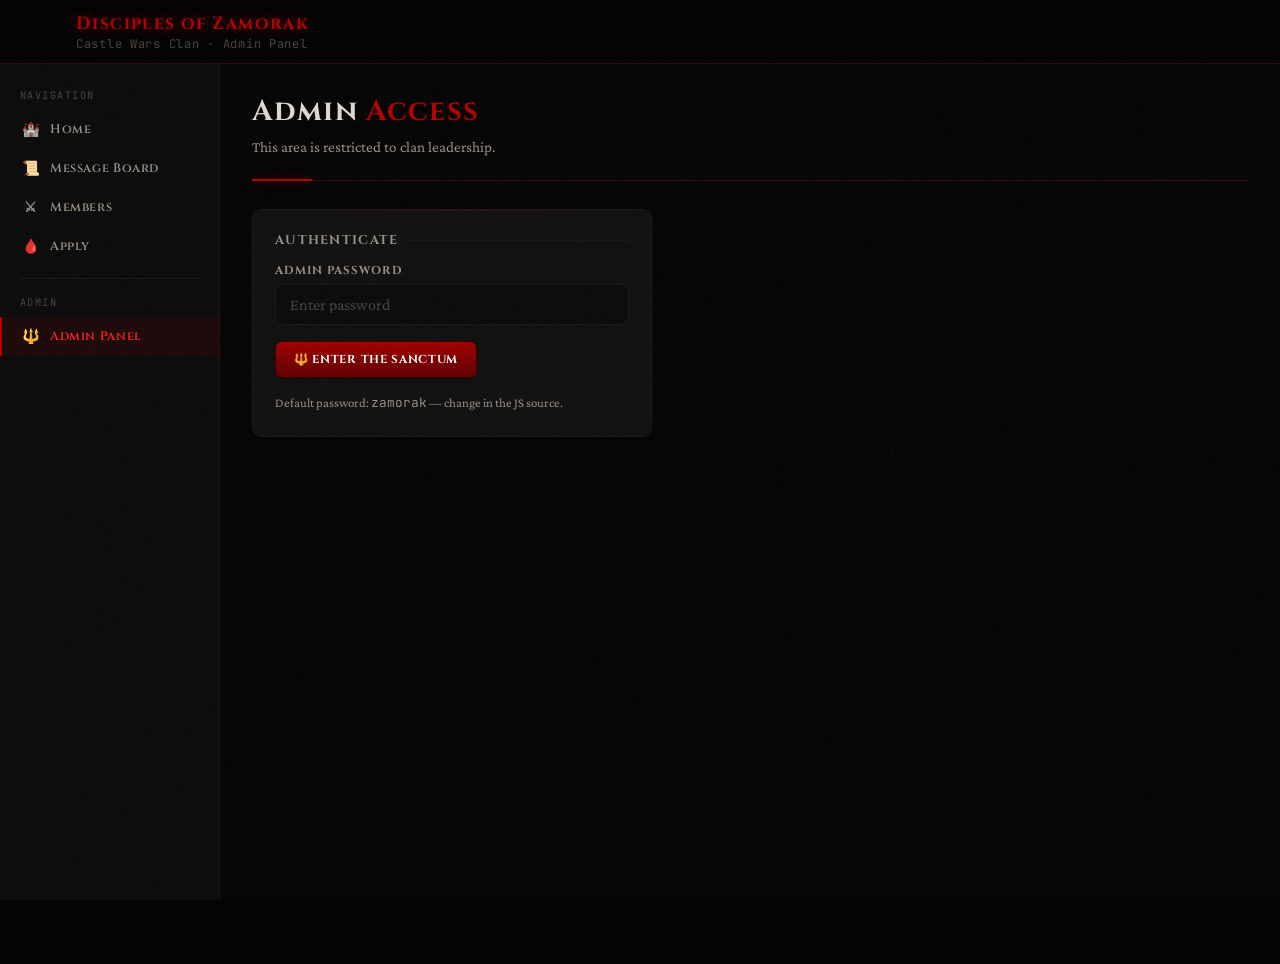
==== admin.html @ a64d9631 "Add admin panel HTML structure" ====
<!DOCTYPE html>
<html lang="en">
<head>
  <meta charset="utf-8">
  <meta name="viewport" content="width=device-width,initial-scale=1">
  <title>Admin Panel — Disciples of Zamorak</title>
  <link rel="stylesheet" href="style.css">
</head>
<body>

  <header class="site-header">
    <div class="sigil"></div>
    <div>
      <div class="clan-name">Disciples of Zamorak</div>
      <div class="clan-sub">Castle Wars Clan · Admin Panel</div>
    </div>
    <div class="header-right">
      <span class="mono small" style="color:var(--text-faint);" id="adminRoleLabel"></span>
      <button class="btn btn-sm" id="logoutBtn" onclick="adminLogout()" style="display:none;">Logout</button>
    </div>
  </header>

  <nav class="site-nav">
    <div class="nav-section-label">Navigation</div>
    <a href="index.html"><span class="nav-icon">🏰</span> Home</a>
    <a href="board.html"><span class="nav-icon">📜</span> Message Board</a>
    <a href="members.html"><span class="nav-icon">⚔</span> Members</a>
    <a href="apply.html"><span class="nav-icon">🩸</span> Apply</a>
    <hr class="nav-divider">
    <div class="nav-section-label">Admin</div>
    <a href="admin.html" class="active"><span class="nav-icon">🔱</span> Admin Panel</a>
  </nav>

  <main class="site-main">

    <!-- ── LOGIN GATE ──────────────────────── -->
    <div id="loginGate">
      <div class="page-header">
        <h1>Admin <span>Access</span></h1>
        <p>This area is restricted to clan leadership.</p>
      </div>
      <section class="card" style="max-width:400px;">
        <div class="card-title">Authenticate</div>
        <div class="form-group">
          <label for="loginPass">Admin Password</label>
          <input type="password" id="loginPass" placeholder="Enter password" onkeydown="if(event.key==='Enter')doLogin()">
        </div>
        <button class="btn btn-primary" onclick="doLogin()">🔱 Enter the Sanctum</button>
        <div id="loginStatus"></div>
        <p class="muted small" style="margin-top:14px;">Default password: <span class="mono">zamorak</span> — change in the JS source.</p>
      </section>
    </div>

    <!-- ── ADMIN PANEL (shown after login) ── -->
    <div id="adminPanel" class="hidden">
      <div class="page-header">
        <h1><span>Admin</span> Panel</h1>
        <p>Manage applications, members, and clan events.</p>
      </div>

      <!-- Tab bar -->
      <div class="tab-bar">
        <button class="tab-btn active" onclick="switchTab('applications')">🩸 Applications</button>
        <button class="tab-btn" onclick="switchTab('events')">⚔ Events</button>
        <button class="tab-btn" onclick="switchTab('members')">👥 Members</button>
      </div>

      <!-- ── TAB: APPLICATIONS ─────────────── -->
      <div class="tab-pane active" id="tab-applications">

        <div class="flex-between mb-16">
          <div class="card-title" style="margin-bottom:0;">Pending Applications</div>
          <div style="display:flex;gap:8px;align-items:center;">
            <span class="mono small muted">Filter:</span>
            <select id="appFilter" onchange="renderApplications()" style="width:auto;padding:6px 10px;font-size:0.8rem;">
              <option value="all">All</option>
              <option value="pending" selected>Pending</option>
              <option value="accepted">Accepted</option>
              <option value="declined">Declined</option>
            </select>
          </div>
        </div>

        <!-- API-sourced applications -->
        <div id="appsFeed">
          <p class="muted small">Loading applications...</p>
        </div>

        <!-- Fallback: local demo applications (shown when API returns none) -->
        <div id="appsLocal" class="hidden"></div>
      </div>

      <!-- ── TAB: EVENTS ───────────────────── -->
      <div class="tab-pane" id="tab-events">
        <div class="grid-2" style="align-items:start;gap:20px;">

          <!-- Create event form -->
          <section class="card">
            <div class="card-title">Post New Event</div>
            <div class="form-group">
              <label for="evTitle">Event Title</label>
              <input type="text" id="evTitle" maxlength="60" placeholder="e.g. Friday Castle Wars War">
            </div>
            <div class="grid-2">
              <div class="form-group">
                <label for="evWorld">World</label>
                <input type="number" id="evWorld" min="1" max="600" placeholder="e.g. 334">
              </div>
              <div class="form-group">
                <label for="evTime">Time</label>
                <input type="time" id="evTime">
              </div>
            </div>
            <div class="form-group">
              <label for="evLocation">Location</label>
              <input type="text" id="evLocation" maxlength="80" placeholder="e.g. Castle Wars Lobby, Falador">
            </div>
            <div class="form-group">
              <label for="evDate">Date</label>
              <input type="text" id="evDate" placeholder="e.g. Friday 4th April">
            </div>
            <div class="form-group">
              <label for="evNotes">Notes <span class="muted small">(optional)</span></label>
              <textarea id="evNotes" maxlength="300" placeholder="Any extra details..." style="min-height:70px;"></textarea>
            </div>
            <button class="btn btn-gold" onclick="postEvent()">⚔ Post Event</button>
            <div id="evStatus"></div>
          </section>

          <!-- Events list -->
          <div>
            <div class="card-title" style="margin-bottom:10px;">Scheduled Events</div>
            <div id="eventsList">
              <p class="muted small">No events posted yet.</p>
            </div>
          </div>

        </div>
      </div>

      <!-- ── TAB: MEMBERS ──────────────────── -->
      <div class="tab-pane" id="tab-members">
        <div class="card-title mb-16">Member Roster</div>
        <div id="adminMembersList">
          <p class="muted small">Loading members...</p>
        </div>
      </div>

    </div><!-- /adminPanel -->

  </main>

  <script src="clan.js"></script>
  <script>

    // ── CONFIG ────────────────────────────────────
    // Change this password — it's a simple client-side gate only.
    // For real security, move auth to your Cloudflare Worker.
    const ADMIN_PASSWORD = 'zamorak';

    const ROLE_HIERARCHY = ['Founder', 'Admin', 'Leader', 'Disciple', 'NA'];

    // ── AUTH ──────────────────────────────────────
    function doLogin() {
      const pass  = document.getElementById('loginPass').value;
      const status = document.getElementById('loginStatus');
      if (pass === ADMIN_PASSWORD) {
        sessionStorage.setItem('doz_admin', '1');
        showAdminPanel();
      } else {
        status.innerHTML = `<div class="status-msg error">Incorrect password. Zamorak judges you.</div>`;
      }
    }

    function adminLogout() {
      sessionStorage.removeItem('doz_admin');
      document.getElementById('adminPanel').classList.add('hidden');
      document.getElementById('loginGate').classList.remove('hidden');
      document.getElementById('logoutBtn').style.display = 'none';
      document.getElementById('adminRoleLabel').textContent = '';
    }

    function showAdminPanel() {
      document.getElementById('loginGate').classList.add('hidden');
      document.getElementById('adminPanel').classList.remove('hidden');
      document.getElementById('logoutBtn').style.display = '';
      document.getElementById('adminRoleLabel').textContent = '🔱 Logged in as Admin';
      loadApplications();
      loadEvents();
      loadAdminMembers();
    }

    // Auto-login if session exists
    window.addEventListener('DOMContentLoaded', () => {
      if (sessionStorage.getItem('doz_admin')) showAdminPanel();
    });

    // ── TABS ──────────────────────────────────────
    function switchTab(name) {
      document.querySelectorAll('.tab-pane').forEach(p => p.classList.remove('active'));
      document.querySelectorAll('.tab-btn').forEach(b => b.classList.remove('active'));
      document.getElementById('tab-' + name).classList.add('active');
      event.target.classList.add('active');
    }

    // ── APPLICATIONS ─────────────────────────────

    // Local storage key for application status overrides
    const APP_STATUS_KEY = 'doz_app_statuses';
    const APP_ROLES_KEY  = 'doz_app_roles';

    function getAppStatuses() { return JSON.parse(localStorage.getItem(APP_STATUS_KEY) || '{}'); }
    function saveAppStatus(id, status) {
      const s = getAppStatuses(); s[id] = status;
      localStorage.setItem(APP_STATUS_KEY, JSON.stringify(s));
    }
    function getAppRoles() { return JSON.parse(localStorage.getItem(APP_ROLES_KEY) || '{}'); }
    function saveAppRole(id, role) {
      const r = getAppRoles(); r[id] = role;
      localStorage.setItem(APP_ROLES_KEY, JSON.stringify(r));
    }

    let allApplications = [];

    async function loadApplications() {
      const el = document.getElementById('appsFeed');
      try {
        const items = await api('/api/clan/applications');
        allApplications = items;
        renderApplications();
      } catch(err) {
        // API might not have applications endpoint yet — show message
        el.innerHTML = `<div class="status-msg error">
          Could not load applications from API: ${escapeHtml(err.message)}<br>
          <span class="muted small">Add a <span class="mono">/api/clan/applications</span> endpoint to your Worker, or manage applications below.</span>
        </div>`;
        // Show local demo section
        document.getElementById('appsLocal').classList.remove('hidden');
        renderLocalDemo();
      }
    }

    function renderApplications() {
      const el = document.getElementById('appsFeed');
      if (!allApplications.length) { el.innerHTML = "<p class='muted small'>No applications found via API.</p>"; return; }

      const filter = document.getElementById('appFilter').value;
      const statuses = getAppStatuses();
      const roles = getAppRoles();

      const filtered = allApplications.filter(a => {
        const st = statuses[a.id] || 'pending';
        return filter === 'all' || st === filter;
      });

      if (!filtered.length) { el.innerHTML = `<p class='muted small'>No ${filter} applications.</p>`; return; }

      el.innerHTML = filtered.map(app => renderAppCard(app, statuses, roles)).join('');
    }

    function renderAppCard(app, statuses, roles) {
      const id = app.id || app.rsn;
      const st = statuses[id] || 'pending';
      const role = roles[id] || 'Disciple';

      return `
        <div class="application-card ${st}" id="appcard-${escapeHtml(id)}">
          <div class="application-header">
            <div>
              <div class="application-rsn">${escapeHtml(app.rsn || app.name || 'Unknown')}</div>
              <div class="application-meta">
                Combat: ${escapeHtml(String(app.combat || '?'))} &nbsp;·&nbsp;
                Discord: ${escapeHtml(app.discord || 'N/A')} &nbsp;·&nbsp;
                ${fmt(app.ts || app.timestamp || Date.now())}
              </div>
            </div>
            <span class="role-badge ${st === 'accepted' ? 'role-disciple' : st === 'declined' ? 'role-na' : 'role-leader'}">${st.toUpperCase()}</span>
          </div>
          ${app.reason ? `<div class="application-reason">${escapeHtml(app.reason)}</div>` : ''}
          ${st === 'pending' ? `
            <div class="application-actions">
              <span class="mono small muted">Assign role:</span>
              <select id="roleSelect-${escapeHtml(id)}" style="width:auto;padding:6px 10px;font-size:0.8rem;">
                ${ROLE_HIERARCHY.map(r => `<option value="${r}" ${r === role ? 'selected' : ''}>${r}</option>`).join('')}
              </select>
              <button class="btn btn-success btn-sm" onclick="acceptApp('${escapeHtml(id)}')">✓ Accept</button>
              <button class="btn btn-danger btn-sm" onclick="declineApp('${escapeHtml(id)}')">✕ Decline</button>
            </div>
          ` : `
            <div class="application-actions">
              ${st === 'accepted' ? `<span class="role-badge ${getRoleClass(roles[id] || 'Disciple')}">${escapeHtml(roles[id] || 'Disciple')}</span>` : ''}
              <button class="btn btn-sm" onclick="resetApp('${escapeHtml(id)}')">↩ Reset</button>
            </div>
          `}
        </div>
      `;
    }

    function acceptApp(id) {
      const roleEl = document.getElementById('roleSelect-' + id);
      const role = roleEl ? roleEl.value : 'Disciple';
      saveAppStatus(id, 'accepted');
      saveAppRole(id, role);
      renderApplications();
    }

    function declineApp(id) {
      saveAppStatus(id, 'declined');
      renderApplications();
    }

    function resetApp(id) {
      const s = getAppStatuses(); delete s[id];
      localStorage.setItem(APP_STATUS_KEY, JSON.stringify(s));
      renderApplications();
    }

    function getRoleClass(role) {
      const map = { 'Founder': 'role-founder', 'Admin': 'role-admin', 'Leader': 'role-leader', 'Disciple': 'role-disciple', 'NA': 'role-na' };
      return map[role] || 'role-disciple';
    }

    // Demo local applications (for testing when API isn't wired up yet)
    const DEMO_APPS = [
      { id: 'demo1', rsn: 'ZammySlayer99', combat: 124, discord: 'slayer#1234', reason: "Been playing Castle Wars since 2008. Huge Zamorakian. Looking for a serious clan to run wars with.", ts: Date.now() - 86400000 },
      { id: 'demo2', rsn: 'RedCapePride',  combat: 111, discord: '', reason: "Friend referred me. Love CW and want a community to play with regularly.", ts: Date.now() - 3600000 * 5 },
    ];

    function renderLocalDemo() {
      const el = document.getElementById('appsLocal');
      const statuses = getAppStatuses();
      const roles = getAppRoles();
      el.innerHTML = `
        <div class="card-title" style="margin-top:16px;">Demo Applications (local)</div>
        ${DEMO_APPS.map(app => renderAppCard(app, statuses, roles)).join('')}
      `;
    }

    // ── EVENTS ───────────────────────────────────
    const EVENTS_KEY = 'doz_events';

    function getEvents() { return JSON.parse(localStorage.getItem(EVENTS_KEY) || '[]'); }
    function saveEvents(events) { localStorage.setItem(EVENTS_KEY, JSON.stringify(events)); }

    function loadEvents() {
      renderEvents();
    }

    function renderEvents() {
      const el = document.getElementById('eventsList');
      const events = getEvents();
      if (!events.length) { el.innerHTML = "<p class='muted small'>No events posted yet.</p>"; return; }
      el.innerHTML = events.map((ev, i) => `
        <div class="event-card">
          <div class="event-title">${escapeHtml(ev.title)}</div>
          ${ev.notes ? `<div class="muted small" style="margin:4px 0;">${escapeHtml(ev.notes)}</div>` : ''}
          <div class="event-meta">
            <span class="event-meta-item"><span class="icon">📅</span> ${escapeHtml(ev.date || '')}</span>
            <span class="event-meta-item"><span class="icon">🌍</span> ${escapeHtml(ev.location)}</span>
            <span class="event-world">W${escapeHtml(String(ev.world))}</span>
            <span class="event-meta-item"><span class="icon">🕐</span> ${escapeHtml(ev.time)}</span>
          </div>
          <div style="margin-top:10px;">
            <button class="btn btn-danger btn-sm" onclick="deleteEvent(${i})">✕ Remove</button>
          </div>
        </div>
      `).join('');
    }

    function postEvent() {
      const title    = document.getElementById('evTitle').value.trim();
      const world    = document.getElementById('evWorld').value.trim();
      const time     = document.getElementById('evTime').value;
      const location = document.getElementById('evLocation').value.trim();
      const date     = document.getElementById('evDate').value.trim();
      const notes    = document.getElementById('evNotes').value.trim();
      const status   = document.getElementById('evStatus');

      if (!title || !world || !time || !location) {
        status.innerHTML = `<div class="status-msg error">Please fill in Title, World, Time, and Location.</div>`;
        return;
      }

      const events = getEvents();
      events.unshift({ title, world, time, location, date, notes, postedAt: Date.now() });
      saveEvents(events);

      document.getElementById('evTitle').value    = '';
      document.getElementById('evWorld').value    = '';
      document.getElementById('evTime').value     = '';
      document.getElementById('evLocation').value = '';
      document.getElementById('evDate').value     = '';
      document.getElementById('evNotes').value    = '';

      status.innerHTML = `<div class="status-msg success">⚔ Event posted.</div>`;
      setTimeout(() => status.innerHTML = '', 3000);
      renderEvents();
    }

    function deleteEvent(index) {
      const events = getEvents();
      events.splice(index, 1);
      saveEvents(events);
      renderEvents();
    }

    // ── ADMIN MEMBERS VIEW ────────────────────────
    async function loadAdminMembers() {
      const el = document.getElementById('adminMembersList');
      try {
        const items = await api('/api/clan/members');
        if (!items.length) { el.innerHTML = "<p class='muted small'>No members.</p>"; return; }
        el.innerHTML = items.map(item => {
          const initial = (item.name || '?')[0].toUpperCase();
          return `
            <div class="member">
              <div class="member-avatar">${initial}</div>
              <div class="member-info">
                <div class="member-name">${escapeHtml(item.name || '')}</div>
                <div class="member-joined mono small">${escapeHtml(item.discord || '')}</div>
              </div>
              <span class="role-badge ${getRoleClass(item.role)}">${escapeHtml(item.role || 'Disciple')}</span>
            </div>
          `;
        }).join('');
      } catch(err) {
        el.innerHTML = `<p class="error">${escapeHtml(err.message)}</p>`;
      }
    }

  </script>
</body>
</html>
---- style.css ----
@import url('https://fonts.googleapis.com/css2?family=Cinzel:wght@400;600;700;900&family=Crimson+Pro:ital,wght@0,300;0,400;0,600;1,400&family=JetBrains+Mono:wght@400;500&display=swap');

/* =============================================
   CSS VARIABLES
============================================= */
:root {
  --bg:           #050505;
  --surface:      #0c0c0c;
  --panel:        #111111;
  --panel2:       #181818;
  --border:       #2a0d0d;
  --border-soft:  #1a1a1a;

  --text:         #e0d8d0;
  --text-dim:     #9a8f85;
  --text-faint:   #4a433e;

  --primary:      #b30000;
  --primary-glow: #ff2020;
  --primary-dim:  #660000;
  --blood:        #3d0000;

  --gold:         #c9a84c;
  --gold-bright:  #e8c96e;
  --gold-dim:     #7a6030;

  --green:        #5fd18b;
  --red:          #ff4d4d;
  --blue:         #5ab4d4;

  --nav-width:    220px;
  --header-h:     64px;
}

/* =============================================
   RESET & BASE
============================================= */
*, *::before, *::after { box-sizing: border-box; margin: 0; padding: 0; }

html { scroll-behavior: smooth; }

body {
  font-family: 'Crimson Pro', Georgia, serif;
  font-size: 16px;
  background: var(--bg);
  color: var(--text);
  min-height: 100vh;
  overflow-x: hidden;
}

/* Noise texture overlay */
body::before {
  content: '';
  position: fixed;
  inset: 0;
  background-image: url("data:image/svg+xml,%3Csvg viewBox='0 0 256 256' xmlns='http://www.w3.org/2000/svg'%3E%3Cfilter id='noise'%3E%3CfeTurbulence type='fractalNoise' baseFrequency='0.9' numOctaves='4' stitchTiles='stitch'/%3E%3C/filter%3E%3Crect width='100%25' height='100%25' filter='url(%23noise)' opacity='1'/%3E%3C/svg%3E");
  opacity: 0.025;
  pointer-events: none;
  z-index: 9999;
}

a { color: var(--gold); text-decoration: none; transition: color 0.2s; }
a:hover { color: var(--gold-bright); }

h1, h2, h3, h4 {
  font-family: 'Cinzel', serif;
  letter-spacing: 0.04em;
}

p { line-height: 1.7; }

/* =============================================
   SCROLLBAR
============================================= */
::-webkit-scrollbar { width: 5px; }
::-webkit-scrollbar-track { background: var(--bg); }
::-webkit-scrollbar-thumb { background: var(--primary-dim); border-radius: 2px; }
::-webkit-scrollbar-thumb:hover { background: var(--primary); }

/* =============================================
   LAYOUT SHELL
============================================= */

/* Top header bar */
.site-header {
  position: fixed;
  top: 0;
  left: 0;
  right: 0;
  height: var(--header-h);
  background: rgba(5,5,5,0.95);
  border-bottom: 1px solid var(--border);
  display: flex;
  align-items: center;
  padding: 0 24px;
  z-index: 100;
  gap: 16px;
  backdrop-filter: blur(8px);
}

.site-header .sigil {
  width: 36px;
  height: 36px;
  background: url("https://oldschool.runescape.wiki/images/Zamorak_symbol.png") center/contain no-repeat;
  opacity: 0.85;
  flex-shrink: 0;
}

.site-header .clan-name {
  font-family: 'Cinzel', serif;
  font-size: 1.1rem;
  font-weight: 700;
  color: var(--primary);
  text-shadow: 0 0 12px rgba(179,0,0,0.6);
  letter-spacing: 0.08em;
  white-space: nowrap;
}

.site-header .clan-sub {
  font-size: 0.75rem;
  color: var(--text-faint);
  font-family: 'JetBrains Mono', monospace;
  letter-spacing: 0.06em;
}

.header-right {
  margin-left: auto;
  display: flex;
  align-items: center;
  gap: 10px;
}

/* Discord CTA in header */
.header-discord {
  background: linear-gradient(135deg, #3a0000, #1a0000);
  border: 1px solid var(--primary-dim);
  color: var(--text);
  padding: 7px 14px;
  border-radius: 6px;
  font-family: 'Cinzel', serif;
  font-size: 0.7rem;
  font-weight: 600;
  letter-spacing: 0.08em;
  text-transform: uppercase;
  transition: all 0.2s;
  white-space: nowrap;
}

.header-discord:hover {
  border-color: var(--primary);
  color: #fff;
  box-shadow: 0 0 10px rgba(179,0,0,0.4);
  background: linear-gradient(135deg, #550000, #2a0000);
}

/* Side nav */
.site-nav {
  position: fixed;
  top: var(--header-h);
  left: 0;
  bottom: 0;
  width: var(--nav-width);
  background: var(--surface);
  border-right: 1px solid var(--border);
  padding: 24px 0;
  overflow-y: auto;
  z-index: 90;
}

.nav-section-label {
  font-family: 'JetBrains Mono', monospace;
  font-size: 0.65rem;
  letter-spacing: 0.14em;
  text-transform: uppercase;
  color: var(--text-faint);
  padding: 0 20px 8px;
  margin-top: 16px;
}

.nav-section-label:first-child { margin-top: 0; }

.site-nav a {
  display: flex;
  align-items: center;
  gap: 10px;
  padding: 10px 20px;
  color: var(--text-dim);
  font-family: 'Cinzel', serif;
  font-size: 0.78rem;
  font-weight: 600;
  letter-spacing: 0.05em;
  transition: all 0.15s;
  border-left: 2px solid transparent;
  position: relative;
}

.site-nav a:hover {
  color: var(--text);
  background: rgba(179,0,0,0.06);
  border-left-color: var(--primary-dim);
}

.site-nav a.active {
  color: var(--primary-glow);
  background: rgba(179,0,0,0.1);
  border-left-color: var(--primary);
}

.site-nav a .nav-icon {
  font-size: 0.9rem;
  width: 18px;
  text-align: center;
  flex-shrink: 0;
}

.nav-divider {
  border: none;
  border-top: 1px solid var(--border-soft);
  margin: 12px 20px;
}

/* Main content area */
.site-main {
  margin-left: var(--nav-width);
  margin-top: var(--header-h);
  padding: 32px;
  min-height: calc(100vh - var(--header-h));
}

@media (max-width: 900px) {
  .site-nav { display: none; }
  .site-main { margin-left: 0; padding: 20px 16px; }
  .site-header .clan-sub { display: none; }
}

/* =============================================
   PAGE HEADER (inside main)
============================================= */
.page-header {
  margin-bottom: 28px;
  padding-bottom: 20px;
  border-bottom: 1px solid var(--border);
  position: relative;
}

.page-header h1 {
  font-size: 1.8rem;
  color: var(--text);
  font-weight: 700;
  line-height: 1.1;
}

.page-header h1 span {
  color: var(--primary);
}

.page-header p {
  margin-top: 6px;
  color: var(--text-dim);
  font-size: 0.95rem;
}

/* Decorative rule under page header */
.page-header::after {
  content: '';
  position: absolute;
  bottom: -1px;
  left: 0;
  width: 60px;
  height: 2px;
  background: var(--primary);
  box-shadow: 0 0 8px rgba(179,0,0,0.6);
}

/* =============================================
   CARDS & PANELS
============================================= */
.card {
  background: var(--panel);
  border: 1px solid var(--border-soft);
  border-radius: 10px;
  padding: 22px;
  margin-bottom: 18px;
  transition: border-color 0.2s;
  position: relative;
  overflow: hidden;
}

.card::before {
  content: '';
  position: absolute;
  top: 0;
  left: 0;
  right: 0;
  height: 1px;
  background: linear-gradient(90deg, transparent, rgba(179,0,0,0.3), transparent);
}

.card:hover {
  border-color: var(--border);
}

.card-title {
  font-family: 'Cinzel', serif;
  font-size: 0.8rem;
  font-weight: 700;
  letter-spacing: 0.1em;
  text-transform: uppercase;
  color: var(--text-dim);
  margin-bottom: 14px;
  display: flex;
  align-items: center;
  gap: 8px;
}

.card-title::after {
  content: '';
  flex: 1;
  height: 1px;
  background: var(--border-soft);
}

.card h2 {
  font-size: 1.1rem;
  color: var(--text);
  margin-bottom: 12px;
}

/* =============================================
   HOME: WELCOME BANNER
============================================= */
.welcome-banner {
  background: linear-gradient(135deg, #120000 0%, #0a0a0a 60%, #0f0500 100%);
  border: 1px solid var(--border);
  border-radius: 12px;
  padding: 32px;
  margin-bottom: 24px;
  position: relative;
  overflow: hidden;
}

.welcome-banner::before {
  content: '';
  position: absolute;
  top: -40px;
  right: -40px;
  width: 200px;
  height: 200px;
  background: url("https://oldschool.runescape.wiki/images/Zamorak_symbol.png") center/contain no-repeat;
  opacity: 0.04;
  pointer-events: none;
}

.welcome-banner::after {
  content: '';
  position: absolute;
  bottom: 0;
  left: 0;
  right: 0;
  height: 1px;
  background: linear-gradient(90deg, transparent, var(--primary), transparent);
}

.welcome-banner h2 {
  font-family: 'Cinzel', serif;
  font-size: 1.5rem;
  font-weight: 900;
  color: var(--primary);
  text-shadow: 0 0 20px rgba(179,0,0,0.4);
  margin-bottom: 8px;
}

.welcome-banner p {
  color: var(--text-dim);
  font-size: 1rem;
  max-width: 600px;
}

/* =============================================
   HOME: QUICK LINKS GRID
============================================= */
.quick-links {
  display: grid;
  grid-template-columns: repeat(auto-fill, minmax(160px, 1fr));
  gap: 12px;
  margin-bottom: 24px;
}

.quick-link-tile {
  display: flex;
  flex-direction: column;
  align-items: center;
  justify-content: center;
  gap: 10px;
  padding: 20px 12px;
  background: var(--panel);
  border: 1px solid var(--border-soft);
  border-radius: 10px;
  color: var(--text-dim);
  font-family: 'Cinzel', serif;
  font-size: 0.72rem;
  font-weight: 700;
  letter-spacing: 0.08em;
  text-transform: uppercase;
  text-decoration: none;
  transition: all 0.2s;
  cursor: pointer;
  position: relative;
  overflow: hidden;
}

.quick-link-tile::before {
  content: '';
  position: absolute;
  bottom: 0;
  left: 0;
  right: 0;
  height: 2px;
  background: var(--primary);
  transform: scaleX(0);
  transition: transform 0.2s;
}

.quick-link-tile:hover {
  border-color: var(--border);
  background: var(--panel2);
  color: var(--text);
  box-shadow: 0 4px 20px rgba(0,0,0,0.4);
  transform: translateY(-2px);
}

.quick-link-tile:hover::before {
  transform: scaleX(1);
}

.quick-link-tile .tile-icon {
  font-size: 1.6rem;
  line-height: 1;
  filter: drop-shadow(0 0 6px rgba(179,0,0,0.3));
}

.quick-link-tile.highlight {
  border-color: var(--border);
  background: linear-gradient(135deg, #1a0000, #0c0c0c);
}

.quick-link-tile.highlight .tile-icon {
  filter: drop-shadow(0 0 8px rgba(179,0,0,0.6));
}

/* =============================================
   HOME: 2-COLUMN CONTENT GRID
============================================= */
.home-grid {
  display: grid;
  grid-template-columns: 1fr 1fr;
  gap: 18px;
}

@media (max-width: 700px) {
  .home-grid { grid-template-columns: 1fr; }
  .quick-links { grid-template-columns: repeat(2, 1fr); }
}

/* =============================================
   STAT BADGES
============================================= */
.stat-row {
  display: flex;
  gap: 12px;
  flex-wrap: wrap;
  margin-bottom: 20px;
}

.stat-badge {
  background: var(--panel2);
  border: 1px solid var(--border-soft);
  border-radius: 8px;
  padding: 12px 18px;
  min-width: 100px;
  text-align: center;
}

.stat-badge .val {
  font-family: 'Cinzel', serif;
  font-size: 1.4rem;
  font-weight: 700;
  color: var(--gold);
  display: block;
}

.stat-badge .lbl {
  font-family: 'JetBrains Mono', monospace;
  font-size: 0.65rem;
  letter-spacing: 0.1em;
  text-transform: uppercase;
  color: var(--text-faint);
  margin-top: 2px;
  display: block;
}

/* =============================================
   ROLE BADGES
============================================= */
.role-badge {
  display: inline-block;
  padding: 2px 10px;
  border-radius: 4px;
  font-family: 'JetBrains Mono', monospace;
  font-size: 0.67rem;
  font-weight: 500;
  letter-spacing: 0.06em;
  text-transform: uppercase;
  border: 1px solid;
}

.role-founder, .role-admin {
  color: var(--primary-glow);
  border-color: var(--primary-dim);
  background: rgba(179,0,0,0.1);
}

.role-leader {
  color: var(--gold);
  border-color: var(--gold-dim);
  background: rgba(201,168,76,0.08);
}

.role-disciple {
  color: var(--blue);
  border-color: rgba(90,180,212,0.3);
  background: rgba(90,180,212,0.06);
}

.role-na {
  color: var(--text-faint);
  border-color: var(--border-soft);
  background: transparent;
}

/* =============================================
   MEMBERS LIST
============================================= */
.member {
  display: flex;
  align-items: center;
  gap: 14px;
  padding: 13px 16px;
  border: 1px solid var(--border-soft);
  border-radius: 8px;
  margin-top: 8px;
  background: var(--surface);
  transition: all 0.15s;
}

.member:hover {
  border-color: var(--border);
  background: var(--panel);
}

.member-avatar {
  width: 36px;
  height: 36px;
  border-radius: 50%;
  background: linear-gradient(135deg, var(--blood), #050505);
  border: 1px solid var(--border);
  display: flex;
  align-items: center;
  justify-content: center;
  font-family: 'Cinzel', serif;
  font-size: 0.85rem;
  font-weight: 700;
  color: var(--primary);
  flex-shrink: 0;
}

.member-info { flex: 1; }

.member-name {
  font-family: 'Cinzel', serif;
  font-size: 0.85rem;
  font-weight: 600;
  color: var(--text);
}

.member-joined {
  font-family: 'JetBrains Mono', monospace;
  font-size: 0.65rem;
  color: var(--text-faint);
  margin-top: 2px;
}

/* =============================================
   MESSAGE BOARD
============================================= */
.message {
  padding: 16px;
  border: 1px solid var(--border-soft);
  border-left: 3px solid var(--primary);
  border-radius: 8px;
  margin-top: 10px;
  background: var(--surface);
  transition: border-color 0.15s;
}

.message:hover {
  border-left-color: var(--primary-glow);
}

.message .top {
  display: flex;
  justify-content: space-between;
  align-items: baseline;
  gap: 12px;
  margin-bottom: 8px;
}

.message .author {
  font-family: 'Cinzel', serif;
  font-size: 0.82rem;
  font-weight: 700;
  color: var(--gold);
}

.message .timestamp {
  font-family: 'JetBrains Mono', monospace;
  font-size: 0.65rem;
  color: var(--text-faint);
  white-space: nowrap;
}

.message .body {
  color: var(--text);
  font-size: 0.95rem;
  line-height: 1.6;
}

/* =============================================
   FORMS
============================================= */
.form-group {
  margin-bottom: 16px;
}

label {
  display: block;
  font-family: 'Cinzel', serif;
  font-size: 0.72rem;
  font-weight: 700;
  letter-spacing: 0.08em;
  text-transform: uppercase;
  color: var(--text-dim);
  margin-bottom: 6px;
}

input[type="text"],
input[type="number"],
input[type="password"],
input[type="time"],
textarea,
select {
  width: 100%;
  padding: 11px 14px;
  background: var(--surface);
  border: 1px solid var(--border-soft);
  border-radius: 7px;
  color: var(--text);
  font-family: 'Crimson Pro', serif;
  font-size: 1rem;
  transition: all 0.2s;
  appearance: none;
}

input:focus, textarea:focus, select:focus {
  outline: none;
  border-color: var(--primary);
  box-shadow: 0 0 0 3px rgba(179,0,0,0.12);
}

input::placeholder, textarea::placeholder {
  color: var(--text-faint);
}

textarea {
  min-height: 110px;
  resize: vertical;
  font-size: 0.95rem;
}

select option {
  background: var(--panel);
  color: var(--text);
}

/* =============================================
   BUTTONS
============================================= */
.btn {
  display: inline-flex;
  align-items: center;
  gap: 8px;
  padding: 10px 18px;
  border-radius: 7px;
  border: 1px solid var(--border-soft);
  background: var(--panel2);
  color: var(--text);
  font-family: 'Cinzel', serif;
  font-size: 0.72rem;
  font-weight: 700;
  letter-spacing: 0.06em;
  text-transform: uppercase;
  cursor: pointer;
  transition: all 0.2s;
  text-decoration: none;
}

.btn:hover {
  border-color: var(--border);
  background: #1f1f1f;
  color: var(--text);
  box-shadow: 0 2px 12px rgba(0,0,0,0.4);
}

.btn:disabled {
  opacity: 0.4;
  cursor: not-allowed;
}

.btn-primary {
  background: linear-gradient(180deg, #a00000, #600000);
  border-color: #3a0000;
  color: #fff;
}

.btn-primary:hover {
  background: linear-gradient(180deg, #cc0000, #800000);
  border-color: var(--primary);
  box-shadow: 0 0 14px rgba(179,0,0,0.4);
  color: #fff;
}

.btn-gold {
  background: linear-gradient(180deg, #7a5a20, #4a3610);
  border-color: var(--gold-dim);
  color: var(--gold-bright);
}

.btn-gold:hover {
  background: linear-gradient(180deg, #9a7230, #5a4418);
  box-shadow: 0 0 10px rgba(201,168,76,0.3);
  color: var(--gold-bright);
}

.btn-danger {
  background: rgba(80,0,0,0.4);
  border-color: rgba(120,0,0,0.5);
  color: var(--red);
}

.btn-danger:hover {
  background: rgba(120,0,0,0.6);
  border-color: var(--red);
  color: #fff;
}

.btn-success {
  background: rgba(0,60,30,0.4);
  border-color: rgba(0,100,50,0.5);
  color: var(--green);
}

.btn-success:hover {
  background: rgba(0,80,40,0.6);
  border-color: var(--green);
  color: #fff;
}

.btn-sm {
  padding: 6px 12px;
  font-size: 0.65rem;
}

/* =============================================
   EVENTS CARDS
============================================= */
.event-card {
  background: linear-gradient(135deg, #110808, #0c0c0c);
  border: 1px solid var(--border);
  border-radius: 10px;
  padding: 18px;
  margin-bottom: 12px;
  position: relative;
  overflow: hidden;
  transition: all 0.2s;
}

.event-card::before {
  content: '';
  position: absolute;
  top: 0;
  left: 0;
  width: 3px;
  height: 100%;
  background: linear-gradient(180deg, var(--primary), var(--blood));
}

.event-card:hover {
  border-color: var(--primary-dim);
  box-shadow: 0 4px 20px rgba(0,0,0,0.4);
}

.event-card .event-title {
  font-family: 'Cinzel', serif;
  font-size: 0.95rem;
  font-weight: 700;
  color: var(--text);
  margin-bottom: 8px;
}

.event-meta {
  display: flex;
  flex-wrap: wrap;
  gap: 12px;
  margin-top: 8px;
}

.event-meta-item {
  display: flex;
  align-items: center;
  gap: 5px;
  font-family: 'JetBrains Mono', monospace;
  font-size: 0.68rem;
  color: var(--text-dim);
}

.event-meta-item .icon { font-size: 0.75rem; }

.event-world {
  background: rgba(179,0,0,0.12);
  border: 1px solid var(--border);
  border-radius: 4px;
  padding: 2px 8px;
  color: var(--primary-glow);
  font-family: 'JetBrains Mono', monospace;
  font-size: 0.68rem;
}

/* =============================================
   APPLICATIONS INBOX
============================================= */
.application-card {
  background: var(--surface);
  border: 1px solid var(--border-soft);
  border-radius: 10px;
  padding: 18px;
  margin-bottom: 12px;
  transition: all 0.2s;
}

.application-card:hover {
  border-color: var(--border);
}

.application-card.pending {
  border-left: 3px solid var(--gold-dim);
}

.application-card.accepted {
  border-left: 3px solid var(--green);
  opacity: 0.7;
}

.application-card.declined {
  border-left: 3px solid var(--red);
  opacity: 0.5;
}

.application-header {
  display: flex;
  align-items: flex-start;
  justify-content: space-between;
  gap: 12px;
  margin-bottom: 10px;
}

.application-rsn {
  font-family: 'Cinzel', serif;
  font-size: 0.95rem;
  font-weight: 700;
  color: var(--text);
}

.application-meta {
  font-family: 'JetBrains Mono', monospace;
  font-size: 0.65rem;
  color: var(--text-faint);
  margin-top: 3px;
}

.application-reason {
  font-size: 0.9rem;
  color: var(--text-dim);
  line-height: 1.6;
  margin: 10px 0;
  padding: 10px;
  background: rgba(0,0,0,0.3);
  border-radius: 6px;
  border-left: 2px solid var(--border-soft);
}

.application-actions {
  display: flex;
  align-items: center;
  gap: 10px;
  flex-wrap: wrap;
  margin-top: 12px;
}

/* =============================================
   ADMIN: TABS
============================================= */
.tab-bar {
  display: flex;
  gap: 4px;
  margin-bottom: 20px;
  border-bottom: 1px solid var(--border-soft);
  padding-bottom: 0;
}

.tab-btn {
  background: none;
  border: none;
  border-bottom: 2px solid transparent;
  color: var(--text-dim);
  font-family: 'Cinzel', serif;
  font-size: 0.75rem;
  font-weight: 700;
  letter-spacing: 0.08em;
  text-transform: uppercase;
  padding: 10px 18px;
  cursor: pointer;
  transition: all 0.2s;
  margin-bottom: -1px;
}

.tab-btn:hover { color: var(--text); }

.tab-btn.active {
  color: var(--primary-glow);
  border-bottom-color: var(--primary);
}

.tab-pane { display: none; }
.tab-pane.active { display: block; }

/* =============================================
   STATUS INDICATORS
============================================= */
.status-dot {
  display: inline-block;
  width: 7px;
  height: 7px;
  border-radius: 50%;
  margin-right: 5px;
}

.status-dot.online { background: var(--green); box-shadow: 0 0 5px var(--green); }
.status-dot.pending { background: var(--gold); box-shadow: 0 0 5px var(--gold); }
.status-dot.offline { background: var(--text-faint); }

/* =============================================
   APPLY PAGE — LORE FLAVOUR BOX
============================================= */
.lore-box {
  background: linear-gradient(135deg, #120000, #0a0a0a);
  border: 1px solid var(--border);
  border-radius: 10px;
  padding: 20px;
  margin-bottom: 20px;
  font-style: italic;
  color: var(--text-dim);
  font-size: 0.95rem;
  line-height: 1.7;
  position: relative;
}

.lore-box::before {
  content: '❝';
  font-family: serif;
  font-size: 3rem;
  color: var(--primary-dim);
  position: absolute;
  top: -8px;
  left: 14px;
  line-height: 1;
}

/* =============================================
   UTILS
============================================= */
.hidden { display: none !important; }
.muted { color: var(--text-dim); }
.small { font-size: 0.8rem; }
.mono { font-family: 'JetBrains Mono', monospace; }
.success { color: var(--green); font-weight: 700; font-family: 'Cinzel', serif; font-size: 0.85rem; }
.error   { color: var(--red);   font-weight: 700; font-family: 'Cinzel', serif; font-size: 0.85rem; }

.status-msg {
  padding: 10px 14px;
  border-radius: 6px;
  font-family: 'Cinzel', serif;
  font-size: 0.78rem;
  font-weight: 600;
  letter-spacing: 0.05em;
  margin-top: 12px;
}

.status-msg.success {
  background: rgba(0,60,30,0.3);
  border: 1px solid rgba(95,209,139,0.3);
  color: var(--green);
  font-weight: 400;
}

.status-msg.error {
  background: rgba(80,0,0,0.3);
  border: 1px solid rgba(255,77,77,0.3);
  color: var(--red);
  font-weight: 400;
}

.sep {
  border: none;
  border-top: 1px solid var(--border-soft);
  margin: 20px 0;
}

/* Flex helpers */
.flex { display: flex; }
.flex-between { display: flex; justify-content: space-between; align-items: center; }
.gap-8 { gap: 8px; }
.gap-12 { gap: 12px; }
.mb-16 { margin-bottom: 16px; }
.mb-8 { margin-bottom: 8px; }

/* Grid 2 col */
.grid-2 {
  display: grid;
  grid-template-columns: 1fr 1fr;
  gap: 16px;
}

@media (max-width: 600px) {
  .grid-2 { grid-template-columns: 1fr; }
}

/* =============================================
   ANIMATIONS
============================================= */
@keyframes fadeInUp {
  from { opacity: 0; transform: translateY(12px); }
  to   { opacity: 1; transform: translateY(0); }
}

.card, .welcome-banner, .quick-links, .event-card, .application-card {
  animation: fadeInUp 0.35s ease both;
}

.card:nth-child(2) { animation-delay: 0.05s; }
.card:nth-child(3) { animation-delay: 0.1s; }

/* Glow pulse on primary CTA */
@keyframes glowPulse {
  0%, 100% { box-shadow: 0 0 10px rgba(179,0,0,0.3); }
  50%       { box-shadow: 0 0 20px rgba(179,0,0,0.6); }
}

.btn-primary {
  animation: glowPulse 3s ease-in-out infinite;
}

.btn-primary:hover {
  animation: none;
}
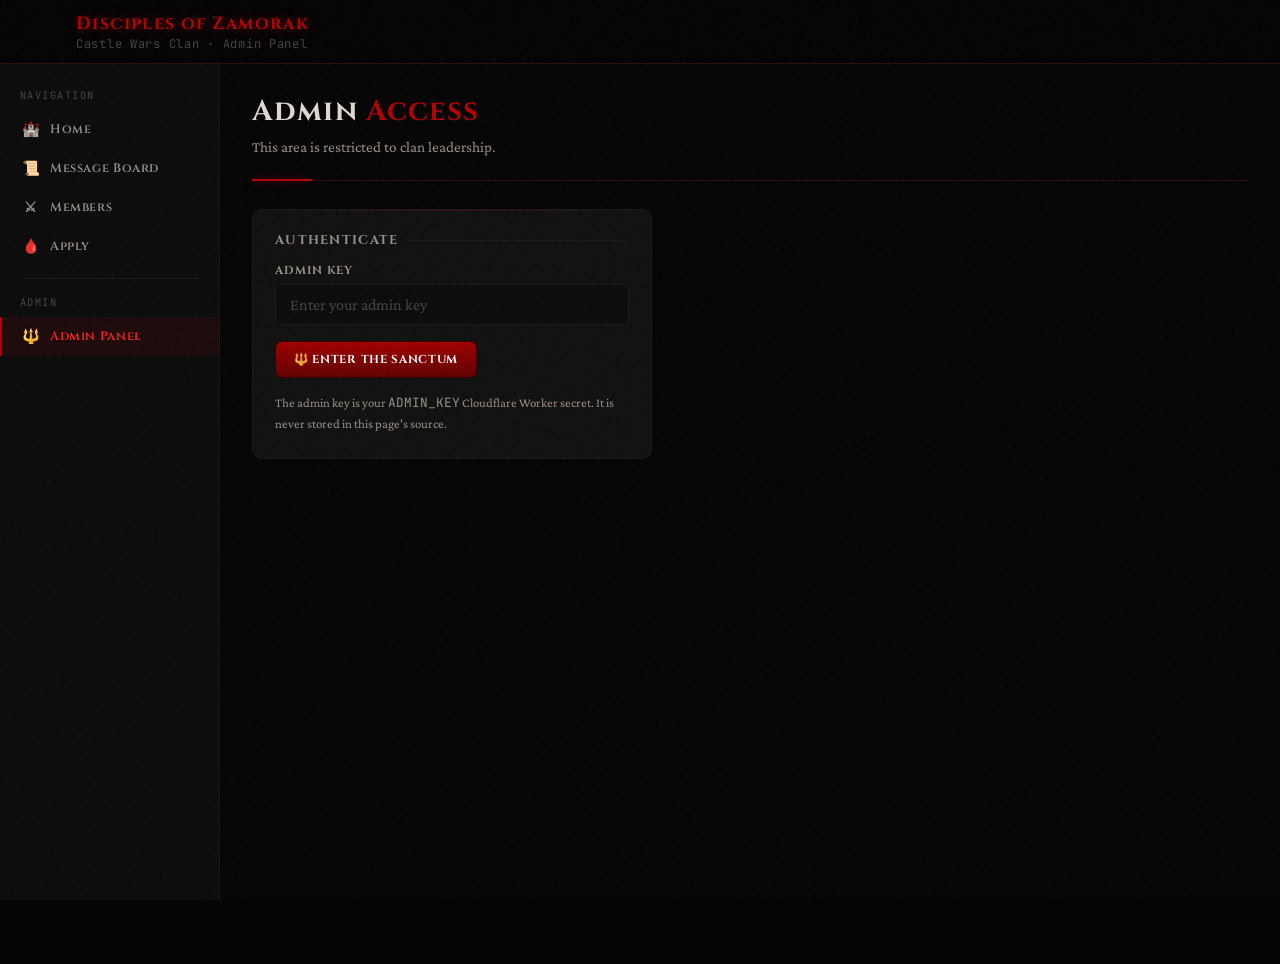
==== commit c700dbea: "Update admin.html" ====
--- a/admin.html
+++ b/admin.html
@@ -42,12 +42,16 @@
       <section class="card" style="max-width:400px;">
         <div class="card-title">Authenticate</div>
         <div class="form-group">
-          <label for="loginPass">Admin Password</label>
-          <input type="password" id="loginPass" placeholder="Enter password" onkeydown="if(event.key==='Enter')doLogin()">
+          <label for="loginPass">Admin Key</label>
+          <input type="password" id="loginPass" placeholder="Enter your admin key"
+                 onkeydown="if(event.key==='Enter')doLogin()">
         </div>
         <button class="btn btn-primary" onclick="doLogin()">🔱 Enter the Sanctum</button>
         <div id="loginStatus"></div>
-        <p class="muted small" style="margin-top:14px;">Default password: <span class="mono">zamorak</span> — change in the JS source.</p>
+        <p class="muted small" style="margin-top:14px;">
+          The admin key is your <span class="mono">ADMIN_KEY</span> Cloudflare Worker secret.
+          It is never stored in this page's source.
+        </p>
       </section>
     </div>
 
@@ -58,43 +62,32 @@
         <p>Manage applications, members, and clan events.</p>
       </div>
 
-      <!-- Tab bar -->
       <div class="tab-bar">
-        <button class="tab-btn active" onclick="switchTab('applications')">🩸 Applications</button>
-        <button class="tab-btn" onclick="switchTab('events')">⚔ Events</button>
-        <button class="tab-btn" onclick="switchTab('members')">👥 Members</button>
+        <button class="tab-btn active" onclick="switchTab(event,'applications')">🩸 Applications</button>
+        <button class="tab-btn" onclick="switchTab(event,'events')">⚔ Events</button>
+        <button class="tab-btn" onclick="switchTab(event,'members')">👥 Members</button>
       </div>
 
       <!-- ── TAB: APPLICATIONS ─────────────── -->
       <div class="tab-pane active" id="tab-applications">
-
         <div class="flex-between mb-16">
-          <div class="card-title" style="margin-bottom:0;">Pending Applications</div>
+          <div class="card-title" style="margin-bottom:0;">Applications</div>
           <div style="display:flex;gap:8px;align-items:center;">
             <span class="mono small muted">Filter:</span>
             <select id="appFilter" onchange="renderApplications()" style="width:auto;padding:6px 10px;font-size:0.8rem;">
-              <option value="all">All</option>
               <option value="pending" selected>Pending</option>
               <option value="accepted">Accepted</option>
               <option value="declined">Declined</option>
+              <option value="all">All</option>
             </select>
           </div>
         </div>
-
-        <!-- API-sourced applications -->
-        <div id="appsFeed">
-          <p class="muted small">Loading applications...</p>
-        </div>
-
-        <!-- Fallback: local demo applications (shown when API returns none) -->
-        <div id="appsLocal" class="hidden"></div>
+        <div id="appsFeed"><p class="muted small">Loading applications...</p></div>
       </div>
 
       <!-- ── TAB: EVENTS ───────────────────── -->
       <div class="tab-pane" id="tab-events">
         <div class="grid-2" style="align-items:start;gap:20px;">
-
-          <!-- Create event form -->
           <section class="card">
             <div class="card-title">Post New Event</div>
             <div class="form-group">
@@ -126,24 +119,17 @@
             <button class="btn btn-gold" onclick="postEvent()">⚔ Post Event</button>
             <div id="evStatus"></div>
           </section>
-
-          <!-- Events list -->
           <div>
             <div class="card-title" style="margin-bottom:10px;">Scheduled Events</div>
-            <div id="eventsList">
-              <p class="muted small">No events posted yet.</p>
-            </div>
+            <div id="eventsList"><p class="muted small">No events posted yet.</p></div>
           </div>
-
         </div>
       </div>
 
       <!-- ── TAB: MEMBERS ──────────────────── -->
       <div class="tab-pane" id="tab-members">
         <div class="card-title mb-16">Member Roster</div>
-        <div id="adminMembersList">
-          <p class="muted small">Loading members...</p>
-        </div>
+        <div id="adminMembersList"><p class="muted small">Loading members...</p></div>
       </div>
 
     </div><!-- /adminPanel -->
@@ -152,28 +138,59 @@
 
   <script src="clan.js"></script>
   <script>
-
-    // ── CONFIG ────────────────────────────────────
-    // Change this password — it's a simple client-side gate only.
-    // For real security, move auth to your Cloudflare Worker.
-    const ADMIN_PASSWORD = 'zamorak';
+    // ── AUTH ──────────────────────────────────────────────────────────────
+    // The admin key is your Cloudflare ADMIN_KEY secret. It's sent as an
+    // x-admin-key request header. It is NEVER hardcoded in this file —
+    // only held in sessionStorage for the lifetime of the browser tab.
 
     const ROLE_HIERARCHY = ['Founder', 'Admin', 'Leader', 'Disciple', 'NA'];
 
-    // ── AUTH ──────────────────────────────────────
-    function doLogin() {
-      const pass  = document.getElementById('loginPass').value;
-      const status = document.getElementById('loginStatus');
-      if (pass === ADMIN_PASSWORD) {
-        sessionStorage.setItem('doz_admin', '1');
+    function getAdminKey() {
+      return sessionStorage.getItem('doz_admin_key') || '';
+    }
+
+    async function doLogin() {
+      const keyInput = document.getElementById('loginPass');
+      const status   = document.getElementById('loginStatus');
+      const key      = keyInput.value.trim();
+
+      if (!key) {
+        status.innerHTML = `<div class="status-msg error">Please enter your admin key.</div>`;
+        return;
+      }
+
+      status.innerHTML = `<div class="status-msg">Verifying with server...</div>`;
+
+      try {
+        // Validate the key by hitting a protected Worker endpoint.
+        // A 200 means the key is correct; 401 means it's wrong.
+        const res = await fetch(`${API_BASE}/api/clan/apps`, {
+          headers: { 'Content-Type': 'application/json', 'x-admin-key': key }
+        });
+
+        if (res.status === 401) {
+          status.innerHTML = `<div class="status-msg error">Invalid key. Zamorak judges you.</div>`;
+          return;
+        }
+
+        if (!res.ok) {
+          status.innerHTML = `<div class="status-msg error">Server error (${res.status}). Try again.</div>`;
+          return;
+        }
+
+        // Key verified — keep it in sessionStorage only (cleared on tab close)
+        sessionStorage.setItem('doz_admin_key', key);
+        keyInput.value = '';
+        status.innerHTML = '';
         showAdminPanel();
-      } else {
-        status.innerHTML = `<div class="status-msg error">Incorrect password. Zamorak judges you.</div>`;
+
+      } catch (err) {
+        status.innerHTML = `<div class="status-msg error">Could not reach server: ${escapeHtml(err.message)}</div>`;
       }
     }
 
     function adminLogout() {
-      sessionStorage.removeItem('doz_admin');
+      sessionStorage.removeItem('doz_admin_key');
       document.getElementById('adminPanel').classList.add('hidden');
       document.getElementById('loginGate').classList.remove('hidden');
       document.getElementById('logoutBtn').style.display = 'none';
@@ -184,34 +201,50 @@
       document.getElementById('loginGate').classList.add('hidden');
       document.getElementById('adminPanel').classList.remove('hidden');
       document.getElementById('logoutBtn').style.display = '';
-      document.getElementById('adminRoleLabel').textContent = '🔱 Logged in as Admin';
+      document.getElementById('adminRoleLabel').textContent = '🔱 Admin';
       loadApplications();
       loadEvents();
       loadAdminMembers();
     }
 
-    // Auto-login if session exists
+    // Auto-resume if the key is already in sessionStorage from this tab
     window.addEventListener('DOMContentLoaded', () => {
-      if (sessionStorage.getItem('doz_admin')) showAdminPanel();
+      if (getAdminKey()) showAdminPanel();
     });
 
-    // ── TABS ──────────────────────────────────────
-    function switchTab(name) {
+    // Authenticated fetch wrapper — attaches x-admin-key to every request
+    async function adminFetch(path, options = {}) {
+      const res = await fetch(API_BASE + path, {
+        ...options,
+        headers: {
+          'Content-Type': 'application/json',
+          'x-admin-key': getAdminKey(),
+          ...(options.headers || {})
+        }
+      });
+      let data = null;
+      try { data = await res.json(); } catch { data = null; }
+      if (!res.ok) throw new Error(data?.error || `Request failed (${res.status})`);
+      return data;
+    }
+
+    // ── TABS ──────────────────────────────────────────────────────────────
+    function switchTab(event, name) {
       document.querySelectorAll('.tab-pane').forEach(p => p.classList.remove('active'));
       document.querySelectorAll('.tab-btn').forEach(b => b.classList.remove('active'));
       document.getElementById('tab-' + name).classList.add('active');
       event.target.classList.add('active');
     }
 
-    // ── APPLICATIONS ─────────────────────────────
-
-    // Local storage key for application status overrides
+    // ── APPLICATIONS ──────────────────────────────────────────────────────
+    // Local overrides track what the admin has done this session so the UI
+    // stays consistent without needing to re-fetch after every action.
     const APP_STATUS_KEY = 'doz_app_statuses';
     const APP_ROLES_KEY  = 'doz_app_roles';
 
     function getAppStatuses() { return JSON.parse(localStorage.getItem(APP_STATUS_KEY) || '{}'); }
-    function saveAppStatus(id, status) {
-      const s = getAppStatuses(); s[id] = status;
+    function saveAppStatus(id, st) {
+      const s = getAppStatuses(); s[id] = st;
       localStorage.setItem(APP_STATUS_KEY, JSON.stringify(s));
     }
     function getAppRoles() { return JSON.parse(localStorage.getItem(APP_ROLES_KEY) || '{}'); }
@@ -224,93 +257,125 @@
 
     async function loadApplications() {
       const el = document.getElementById('appsFeed');
+      el.innerHTML = "<p class='muted small'>Loading...</p>";
       try {
-        const items = await api('/api/clan/applications');
-        allApplications = items;
+        // Worker: GET /api/clan/apps  (x-admin-key required)
+        const items = await adminFetch('/api/clan/apps');
+        allApplications = Array.isArray(items) ? items : [];
         renderApplications();
-      } catch(err) {
-        // API might not have applications endpoint yet — show message
-        el.innerHTML = `<div class="status-msg error">
-          Could not load applications from API: ${escapeHtml(err.message)}<br>
-          <span class="muted small">Add a <span class="mono">/api/clan/applications</span> endpoint to your Worker, or manage applications below.</span>
-        </div>`;
-        // Show local demo section
-        document.getElementById('appsLocal').classList.remove('hidden');
-        renderLocalDemo();
+      } catch (err) {
+        el.innerHTML = `<div class="status-msg error">Could not load: ${escapeHtml(err.message)}</div>`;
       }
     }
 
     function renderApplications() {
-      const el = document.getElementById('appsFeed');
-      if (!allApplications.length) { el.innerHTML = "<p class='muted small'>No applications found via API.</p>"; return; }
-
-      const filter = document.getElementById('appFilter').value;
+      const el       = document.getElementById('appsFeed');
+      const filter   = document.getElementById('appFilter').value;
       const statuses = getAppStatuses();
-      const roles = getAppRoles();
+      const roles    = getAppRoles();
+
+      if (!allApplications.length) {
+        el.innerHTML = "<p class='muted small'>No applications found.</p>";
+        return;
+      }
 
       const filtered = allApplications.filter(a => {
         const st = statuses[a.id] || 'pending';
         return filter === 'all' || st === filter;
       });
 
-      if (!filtered.length) { el.innerHTML = `<p class='muted small'>No ${filter} applications.</p>`; return; }
+      if (!filtered.length) {
+        el.innerHTML = `<p class='muted small'>No ${filter} applications.</p>`;
+        return;
+      }
 
       el.innerHTML = filtered.map(app => renderAppCard(app, statuses, roles)).join('');
     }
 
     function renderAppCard(app, statuses, roles) {
-      const id = app.id || app.rsn;
-      const st = statuses[id] || 'pending';
+      const id   = app.id;
+      const st   = statuses[id] || 'pending';
       const role = roles[id] || 'Disciple';
+
+      const roleOpts = ROLE_HIERARCHY.map(r =>
+        `<option value="${r}" ${r === role ? 'selected' : ''}>${r}</option>`
+      ).join('');
+
+      const actions = st === 'pending' ? `
+        <div class="application-actions">
+          <span class="mono small muted">Assign role:</span>
+          <select id="roleSelect-${escapeHtml(id)}" style="width:auto;padding:6px 10px;font-size:0.8rem;">
+            ${roleOpts}
+          </select>
+          <button class="btn btn-success btn-sm" onclick="acceptApp('${escapeHtml(id)}')">✓ Accept</button>
+          <button class="btn btn-danger btn-sm" onclick="declineApp('${escapeHtml(id)}')">✕ Decline</button>
+        </div>
+      ` : `
+        <div class="application-actions">
+          ${st === 'accepted'
+            ? `<span class="role-badge ${getRoleClass(roles[id] || 'Disciple')}">${escapeHtml(roles[id] || 'Disciple')}</span>`
+            : ''}
+          <button class="btn btn-sm" onclick="resetApp('${escapeHtml(id)}')">↩ Reset</button>
+        </div>
+      `;
 
       return `
         <div class="application-card ${st}" id="appcard-${escapeHtml(id)}">
           <div class="application-header">
             <div>
-              <div class="application-rsn">${escapeHtml(app.rsn || app.name || 'Unknown')}</div>
+              <div class="application-rsn">${escapeHtml(app.rsn || 'Unknown')}</div>
               <div class="application-meta">
-                Combat: ${escapeHtml(String(app.combat || '?'))} &nbsp;·&nbsp;
-                Discord: ${escapeHtml(app.discord || 'N/A')} &nbsp;·&nbsp;
-                ${fmt(app.ts || app.timestamp || Date.now())}
+                Combat: ${escapeHtml(String(app.combat || '?'))}
+                &nbsp;·&nbsp;Discord: ${escapeHtml(app.discord || 'N/A')}
+                &nbsp;·&nbsp;${fmt(app.ts || Date.now())}
               </div>
             </div>
-            <span class="role-badge ${st === 'accepted' ? 'role-disciple' : st === 'declined' ? 'role-na' : 'role-leader'}">${st.toUpperCase()}</span>
+            <span class="role-badge ${
+              st === 'accepted' ? 'role-disciple' :
+              st === 'declined' ? 'role-na' : 'role-leader'
+            }">${st.toUpperCase()}</span>
           </div>
           ${app.reason ? `<div class="application-reason">${escapeHtml(app.reason)}</div>` : ''}
-          ${st === 'pending' ? `
-            <div class="application-actions">
-              <span class="mono small muted">Assign role:</span>
-              <select id="roleSelect-${escapeHtml(id)}" style="width:auto;padding:6px 10px;font-size:0.8rem;">
-                ${ROLE_HIERARCHY.map(r => `<option value="${r}" ${r === role ? 'selected' : ''}>${r}</option>`).join('')}
-              </select>
-              <button class="btn btn-success btn-sm" onclick="acceptApp('${escapeHtml(id)}')">✓ Accept</button>
-              <button class="btn btn-danger btn-sm" onclick="declineApp('${escapeHtml(id)}')">✕ Decline</button>
-            </div>
-          ` : `
-            <div class="application-actions">
-              ${st === 'accepted' ? `<span class="role-badge ${getRoleClass(roles[id] || 'Disciple')}">${escapeHtml(roles[id] || 'Disciple')}</span>` : ''}
-              <button class="btn btn-sm" onclick="resetApp('${escapeHtml(id)}')">↩ Reset</button>
-            </div>
-          `}
+          ${actions}
         </div>
       `;
     }
 
-    function acceptApp(id) {
+    async function acceptApp(id) {
       const roleEl = document.getElementById('roleSelect-' + id);
-      const role = roleEl ? roleEl.value : 'Disciple';
-      saveAppStatus(id, 'accepted');
-      saveAppRole(id, role);
-      renderApplications();
-    }
-
-    function declineApp(id) {
-      saveAppStatus(id, 'declined');
-      renderApplications();
+      const role   = roleEl ? roleEl.value : 'Disciple';
+      try {
+        // Worker: POST /api/clan/app/accept  { id, role }
+        // NOTE: the Worker currently ignores role — see worker patch below.
+        await adminFetch('/api/clan/app/accept', {
+          method: 'POST',
+          body: JSON.stringify({ id, role })
+        });
+        saveAppStatus(id, 'accepted');
+        saveAppRole(id, role);
+        renderApplications();
+      } catch (err) {
+        alert('Accept failed: ' + err.message);
+      }
+    }
+
+    async function declineApp(id) {
+      try {
+        // Worker: POST /api/clan/app/reject  { id }
+        await adminFetch('/api/clan/app/reject', {
+          method: 'POST',
+          body: JSON.stringify({ id })
+        });
+        saveAppStatus(id, 'declined');
+        renderApplications();
+      } catch (err) {
+        alert('Decline failed: ' + err.message);
+      }
     }
 
     function resetApp(id) {
-      const s = getAppStatuses(); delete s[id];
+      const s = getAppStatuses();
+      delete s[id];
       localStorage.setItem(APP_STATUS_KEY, JSON.stringify(s));
       renderApplications();
     }
@@ -320,34 +385,15 @@
       return map[role] || 'role-disciple';
     }
 
-    // Demo local applications (for testing when API isn't wired up yet)
-    const DEMO_APPS = [
-      { id: 'demo1', rsn: 'ZammySlayer99', combat: 124, discord: 'slayer#1234', reason: "Been playing Castle Wars since 2008. Huge Zamorakian. Looking for a serious clan to run wars with.", ts: Date.now() - 86400000 },
-      { id: 'demo2', rsn: 'RedCapePride',  combat: 111, discord: '', reason: "Friend referred me. Love CW and want a community to play with regularly.", ts: Date.now() - 3600000 * 5 },
-    ];
-
-    function renderLocalDemo() {
-      const el = document.getElementById('appsLocal');
-      const statuses = getAppStatuses();
-      const roles = getAppRoles();
-      el.innerHTML = `
-        <div class="card-title" style="margin-top:16px;">Demo Applications (local)</div>
-        ${DEMO_APPS.map(app => renderAppCard(app, statuses, roles)).join('')}
-      `;
-    }
-
-    // ── EVENTS ───────────────────────────────────
+    // ── EVENTS (localStorage — no Worker endpoint needed) ─────────────────
     const EVENTS_KEY = 'doz_events';
-
-    function getEvents() { return JSON.parse(localStorage.getItem(EVENTS_KEY) || '[]'); }
+    function getEvents()        { return JSON.parse(localStorage.getItem(EVENTS_KEY) || '[]'); }
     function saveEvents(events) { localStorage.setItem(EVENTS_KEY, JSON.stringify(events)); }
 
-    function loadEvents() {
-      renderEvents();
-    }
+    function loadEvents() { renderEvents(); }
 
     function renderEvents() {
-      const el = document.getElementById('eventsList');
+      const el     = document.getElementById('eventsList');
       const events = getEvents();
       if (!events.length) { el.innerHTML = "<p class='muted small'>No events posted yet.</p>"; return; }
       el.innerHTML = events.map((ev, i) => `
@@ -377,7 +423,7 @@
       const status   = document.getElementById('evStatus');
 
       if (!title || !world || !time || !location) {
-        status.innerHTML = `<div class="status-msg error">Please fill in Title, World, Time, and Location.</div>`;
+        status.innerHTML = `<div class="status-msg error">Title, World, Time, and Location are required.</div>`;
         return;
       }
 
@@ -385,12 +431,9 @@
       events.unshift({ title, world, time, location, date, notes, postedAt: Date.now() });
       saveEvents(events);
 
-      document.getElementById('evTitle').value    = '';
-      document.getElementById('evWorld').value    = '';
-      document.getElementById('evTime').value     = '';
-      document.getElementById('evLocation').value = '';
-      document.getElementById('evDate').value     = '';
-      document.getElementById('evNotes').value    = '';
+      ['evTitle','evWorld','evTime','evLocation','evDate','evNotes'].forEach(id => {
+        document.getElementById(id).value = '';
+      });
 
       status.innerHTML = `<div class="status-msg success">⚔ Event posted.</div>`;
       setTimeout(() => status.innerHTML = '', 3000);
@@ -404,7 +447,7 @@
       renderEvents();
     }
 
-    // ── ADMIN MEMBERS VIEW ────────────────────────
+    // ── ADMIN MEMBERS VIEW ────────────────────────────────────────────────
     async function loadAdminMembers() {
       const el = document.getElementById('adminMembersList');
       try {
@@ -423,11 +466,10 @@
             </div>
           `;
         }).join('');
-      } catch(err) {
+      } catch (err) {
         el.innerHTML = `<p class="error">${escapeHtml(err.message)}</p>`;
       }
     }
-
   </script>
 </body>
 </html>
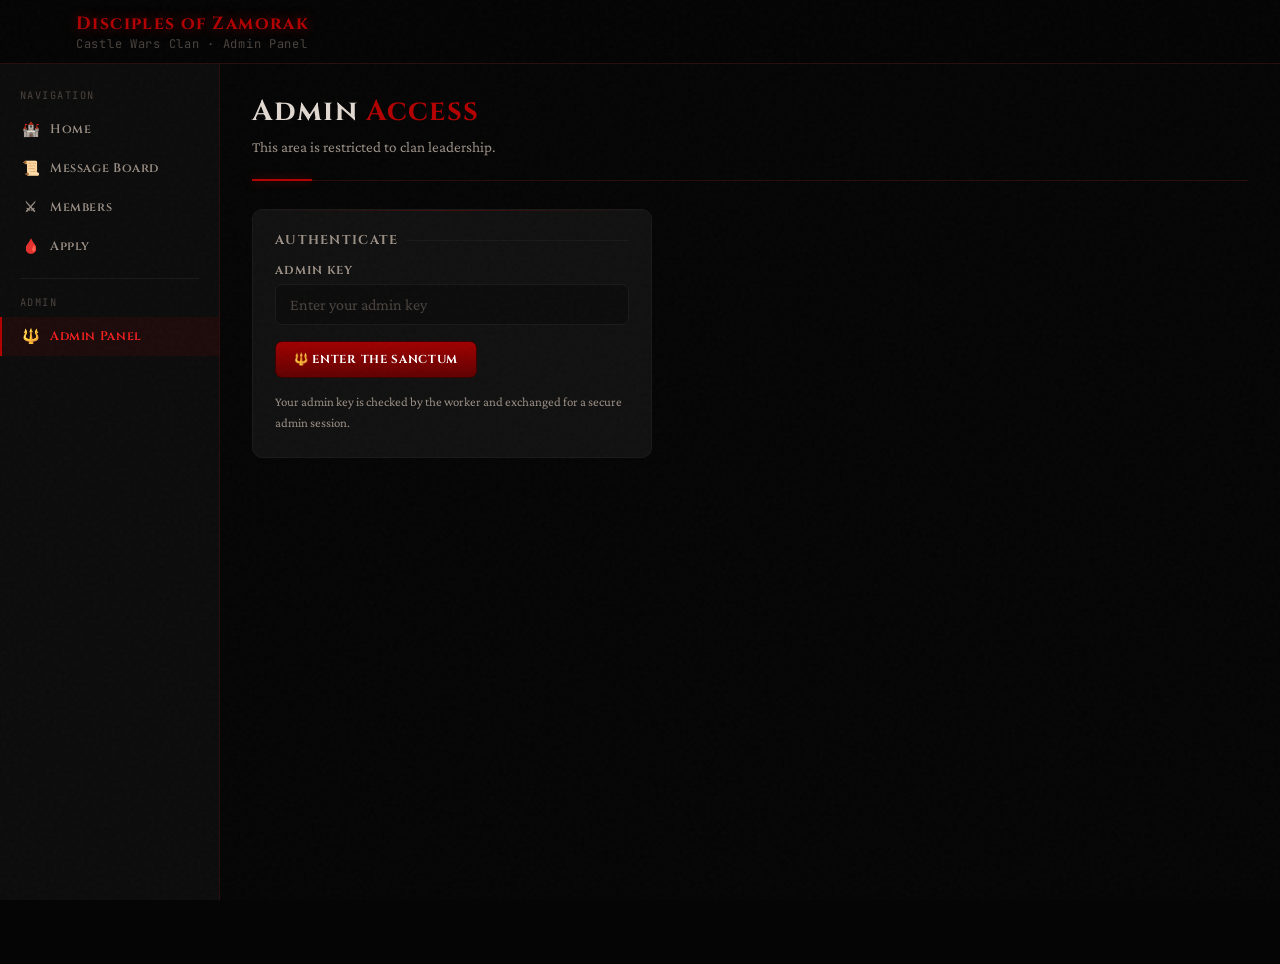
==== commit 0dd888ba: "Update admin.html" ====
--- a/admin.html
+++ b/admin.html
@@ -49,8 +49,7 @@
         <button class="btn btn-primary" onclick="doLogin()">🔱 Enter the Sanctum</button>
         <div id="loginStatus"></div>
         <p class="muted small" style="margin-top:14px;">
-          The admin key is your <span class="mono">ADMIN_KEY</span> Cloudflare Worker secret.
-          It is never stored in this page's source.
+          Your admin key is checked by the worker and exchanged for a secure admin session.
         </p>
       </section>
     </div>
@@ -139,15 +138,7 @@
   <script src="clan.js"></script>
   <script>
     // ── AUTH ──────────────────────────────────────────────────────────────
-    // The admin key is your Cloudflare ADMIN_KEY secret. It's sent as an
-    // x-admin-key request header. It is NEVER hardcoded in this file —
-    // only held in sessionStorage for the lifetime of the browser tab.
-
     const ROLE_HIERARCHY = ['Founder', 'Admin', 'Leader', 'Disciple', 'NA'];
-
-    function getAdminKey() {
-      return sessionStorage.getItem('doz_admin_key') || '';
-    }
 
     async function doLogin() {
       const keyInput = document.getElementById('loginPass');
@@ -162,10 +153,12 @@
       status.innerHTML = `<div class="status-msg">Verifying with server...</div>`;
 
       try {
-        // Validate the key by hitting a protected Worker endpoint.
-        // A 200 means the key is correct; 401 means it's wrong.
-        const res = await fetch(`${API_BASE}/api/clan/apps`, {
-          headers: { 'Content-Type': 'application/json', 'x-admin-key': key }
+        const base = await resolveApiBase();
+        const res = await fetch(`${base}/api/clan/admin/login`, {
+          method: 'POST',
+          credentials: 'include',
+          headers: { 'Content-Type': 'application/json' },
+          body: JSON.stringify({ key })
         });
 
         if (res.status === 401) {
@@ -178,8 +171,6 @@
           return;
         }
 
-        // Key verified — keep it in sessionStorage only (cleared on tab close)
-        sessionStorage.setItem('doz_admin_key', key);
         keyInput.value = '';
         status.innerHTML = '';
         showAdminPanel();
@@ -190,11 +181,12 @@
     }
 
     function adminLogout() {
-      sessionStorage.removeItem('doz_admin_key');
-      document.getElementById('adminPanel').classList.add('hidden');
-      document.getElementById('loginGate').classList.remove('hidden');
-      document.getElementById('logoutBtn').style.display = 'none';
-      document.getElementById('adminRoleLabel').textContent = '';
+      adminFetch('/api/clan/admin/logout', { method: 'POST' }).catch(() => null).finally(() => {
+        document.getElementById('adminPanel').classList.add('hidden');
+        document.getElementById('loginGate').classList.remove('hidden');
+        document.getElementById('logoutBtn').style.display = 'none';
+        document.getElementById('adminRoleLabel').textContent = '';
+      });
     }
 
     function showAdminPanel() {
@@ -207,18 +199,14 @@
       loadAdminMembers();
     }
 
-    // Auto-resume if the key is already in sessionStorage from this tab
-    window.addEventListener('DOMContentLoaded', () => {
-      if (getAdminKey()) showAdminPanel();
-    });
-
-    // Authenticated fetch wrapper — attaches x-admin-key to every request
+    // Authenticated fetch wrapper — uses the secure admin session cookie
     async function adminFetch(path, options = {}) {
-      const res = await fetch(API_BASE + path, {
+      const base = await resolveApiBase();
+      const res = await fetch(base + path, {
         ...options,
+        credentials: 'include',
         headers: {
           'Content-Type': 'application/json',
-          'x-admin-key': getAdminKey(),
           ...(options.headers || {})
         }
       });
@@ -228,6 +216,13 @@
       return data;
     }
 
+    window.addEventListener('DOMContentLoaded', async () => {
+      try {
+        await adminFetch('/api/clan/admin/me');
+        showAdminPanel();
+      } catch {}
+    });
+
     // ── TABS ──────────────────────────────────────────────────────────────
     function switchTab(event, name) {
       document.querySelectorAll('.tab-pane').forEach(p => p.classList.remove('active'));
@@ -259,7 +254,7 @@
       const el = document.getElementById('appsFeed');
       el.innerHTML = "<p class='muted small'>Loading...</p>";
       try {
-        // Worker: GET /api/clan/apps  (x-admin-key required)
+        // Worker: GET /api/clan/apps  (secure admin session required)
         const items = await adminFetch('/api/clan/apps');
         allApplications = Array.isArray(items) ? items : [];
         renderApplications();
@@ -451,7 +446,7 @@
     async function loadAdminMembers() {
       const el = document.getElementById('adminMembersList');
       try {
-        const items = await api('/api/clan/members');
+        const items = await adminFetch('/api/clan/members/admin');
         if (!items.length) { el.innerHTML = "<p class='muted small'>No members.</p>"; return; }
         el.innerHTML = items.map(item => {
           const initial = (item.name || '?')[0].toUpperCase();
